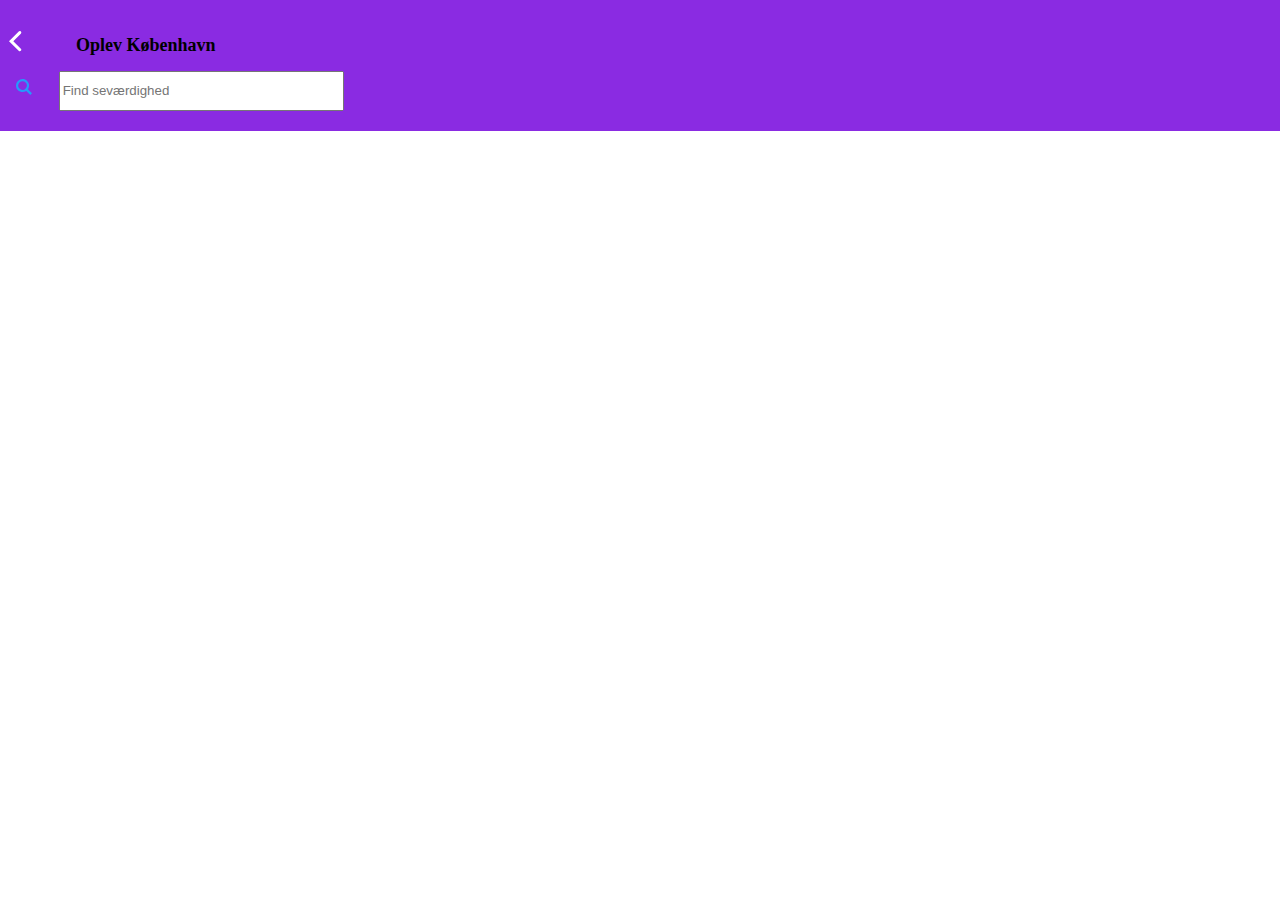
==== home.html @ e1e79a30 "header (near done)" ====
<!DOCTYPE html>
<html lang="en">
<head>
    <meta charset="UTF-8">
    <meta name="viewport" content="width=device-width, initial-scale=1.0">
    <meta http-equiv="X-UA-Compatible" content="ie=edge">
    <title>Document</title>

    <link rel="stylesheet" href="style.css">
</head>
<body>
    <header>
        <section class="top-header">
            <a href="#"><img src="img/backarrow.png" alt="#"></a>
            <h2>Oplev København</h2>
        </section>

        <section class="bot-header">
            <label for="searchbar"><img src="img/loopicon.png" alt="#"></label>
            <input type="search" id="searchbar" placeholder="Find seværdighed" required>
        </section>
    </header>
</body>
</html>
---- style.css ----
body {
    margin: 0;
    padding: 0;
}
header {
    background-color: blueviolet;
    height: 8.188em;
}
header .top-header {
    display: flex;
}

h2 {
    font-size: 1.125em;
    margin: 1.938em 0 0.813em 3em;
}
header a {
    padding: 1.938em 0 0 0.563em;
}
header input {
    height: 3em;
    width: 21.438em;
    margin: 0 0.500em 0 0.500em;
}
header label {
    padding: 1em 1em 1em 1em;
}
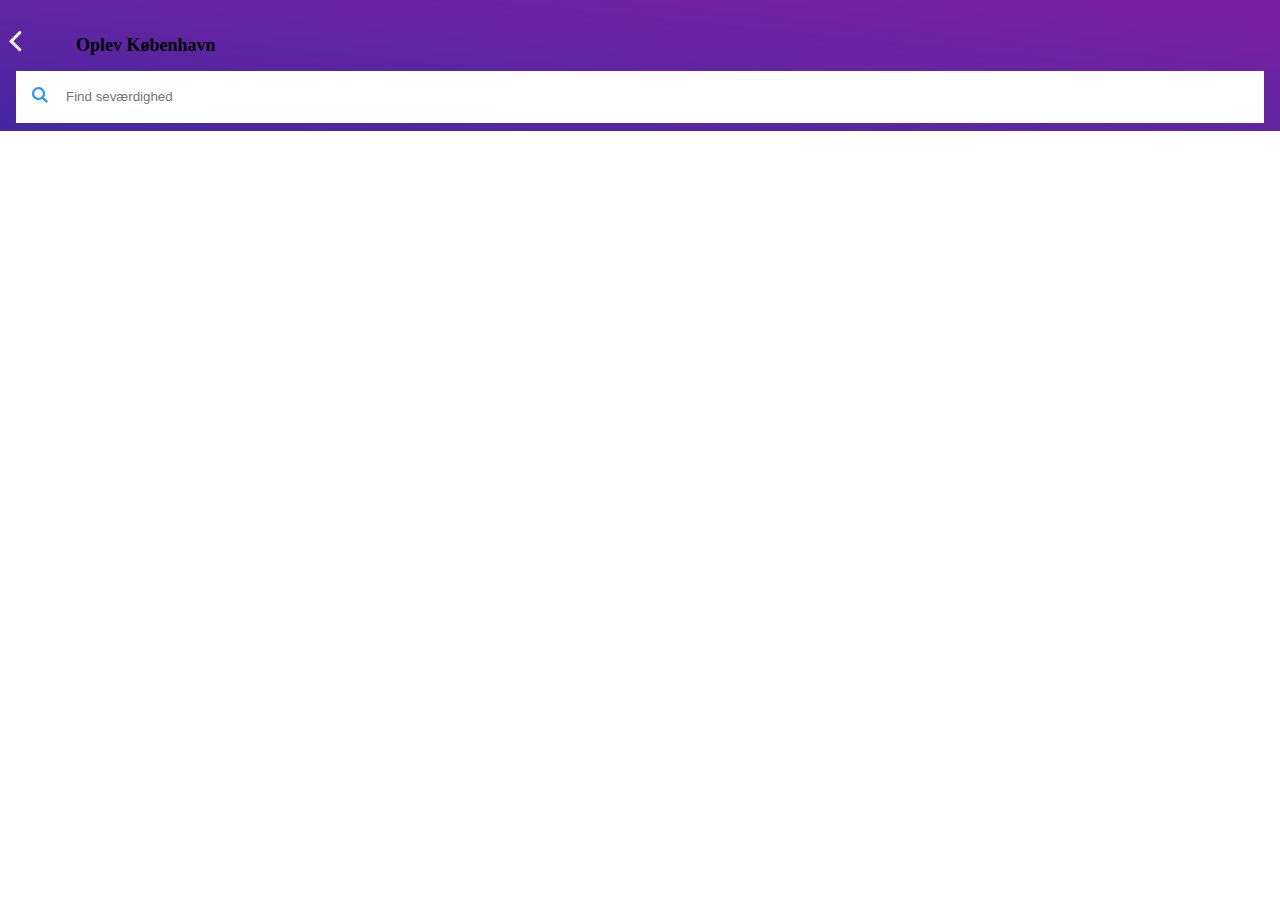
==== commit 81460538: "header (done)" ====
--- a/home.html
+++ b/home.html
@@ -14,11 +14,15 @@
             <a href="#"><img src="img/backarrow.png" alt="#"></a>
             <h2>Oplev København</h2>
         </section>
+        <div class="wrapper">
+        <section class="bot-header">
+            <label for="searchbar"><img src="img/loopicon.png" alt="#"></label><input type="search" id="searchbar" placeholder="Find seværdighed" required>
+        </section>
+        
+    </div>
+    <footer>
 
-        <section class="bot-header">
-            <label for="searchbar"><img src="img/loopicon.png" alt="#"></label>
-            <input type="search" id="searchbar" placeholder="Find seværdighed" required>
-        </section>
+    </footer>
     </header>
 </body>
 </html>--- a/style.css
+++ b/style.css
@@ -3,10 +3,16 @@
     padding: 0;
 }
 header {
-    background-color: blueviolet;
+    background-image: linear-gradient(to left bottom, #7b1fa2, #6f22a2, #6224a2, #5426a1, #4527a0);
     height: 8.188em;
 }
+div.wrapper {
+    margin: 0 1em;
+}
 header .top-header {
+    display: flex;
+}
+header .bot-header {
     display: flex;
 }
 
@@ -18,12 +24,12 @@
     padding: 1.938em 0 0 0.563em;
 }
 header input {
-    height: 3em;
-    width: 21.438em;
-    margin: 0 0.500em 0 0.500em;
+    border: none;
+    width: 100%;
 }
 header label {
-    padding: 1em 1em 1em 1em;
+    background-color: #ffffff;
+    padding: 1em;
 }
 
 
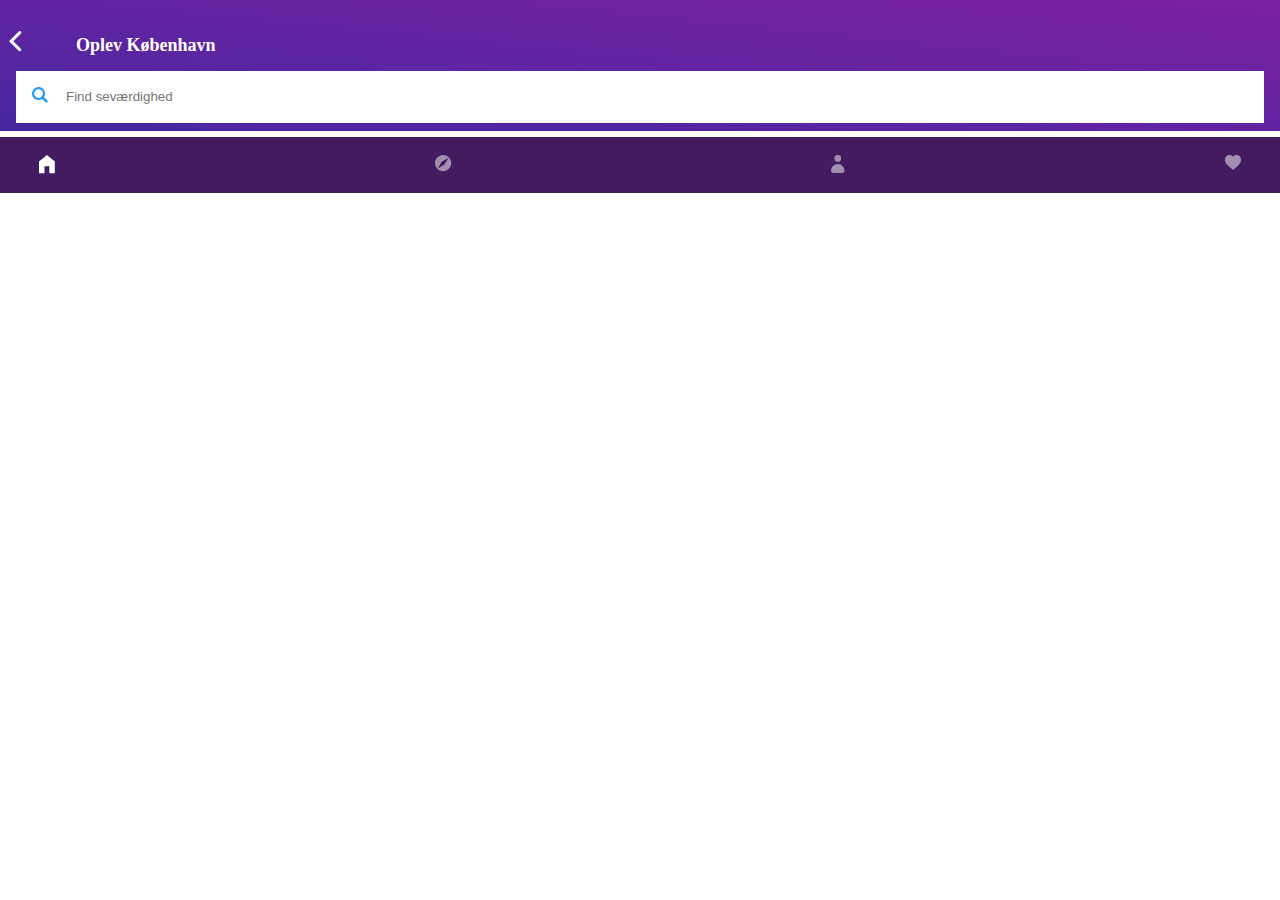
==== commit 74160bfc: "Merge ba073bd7d77798b056cc5e23e05680ad51996a29 into edf67506ea10a32f69643fab9186d3615e93a38d" ====
--- a/home.html
+++ b/home.html
@@ -21,7 +21,12 @@
         
     </div>
     <footer>
-
+        <div class="wrapper-footer">
+            <a href="#"><img src="img/homeicon.png" alt="#"></a>
+            <a href="#"><img src="img/compasicon.png" alt="#"></a>
+            <a href="#"><img src="img/profileicon.png" alt="#"></a>
+            <a href="#"><img src="img/hearticon.png" alt="#"></a>
+        </div>
     </footer>
     </header>
 </body>
--- a/style.css
+++ b/style.css
@@ -2,6 +2,8 @@
     margin: 0;
     padding: 0;
 }
+
+/* Header */
 header {
     background-image: linear-gradient(to left bottom, #7b1fa2, #6f22a2, #6224a2, #5426a1, #4527a0);
     height: 8.188em;
@@ -9,16 +11,18 @@
 div.wrapper {
     margin: 0 1em;
 }
-header .top-header {
+header .top-header, .bot-header {
     display: flex;
 }
+
 header .bot-header {
-    display: flex;
+    margin-bottom: 14px;
 }
 
 h2 {
     font-size: 1.125em;
     margin: 1.938em 0 0.813em 3em;
+    color: #ffffff;
 }
 header a {
     padding: 1.938em 0 0 0.563em;
@@ -32,4 +36,20 @@
     padding: 1em;
 }
 
+/* Footer */
+footer {
+    background-color: #431C60;
+    height: 56px;
+}
 
+div.wrapper-footer {
+    margin: 0 2.438em 0 2.438em;
+    display: flex;
+    justify-content: space-between;
+}
+
+footer a {
+    padding: 0;
+    margin-top: 18px;
+}
+
